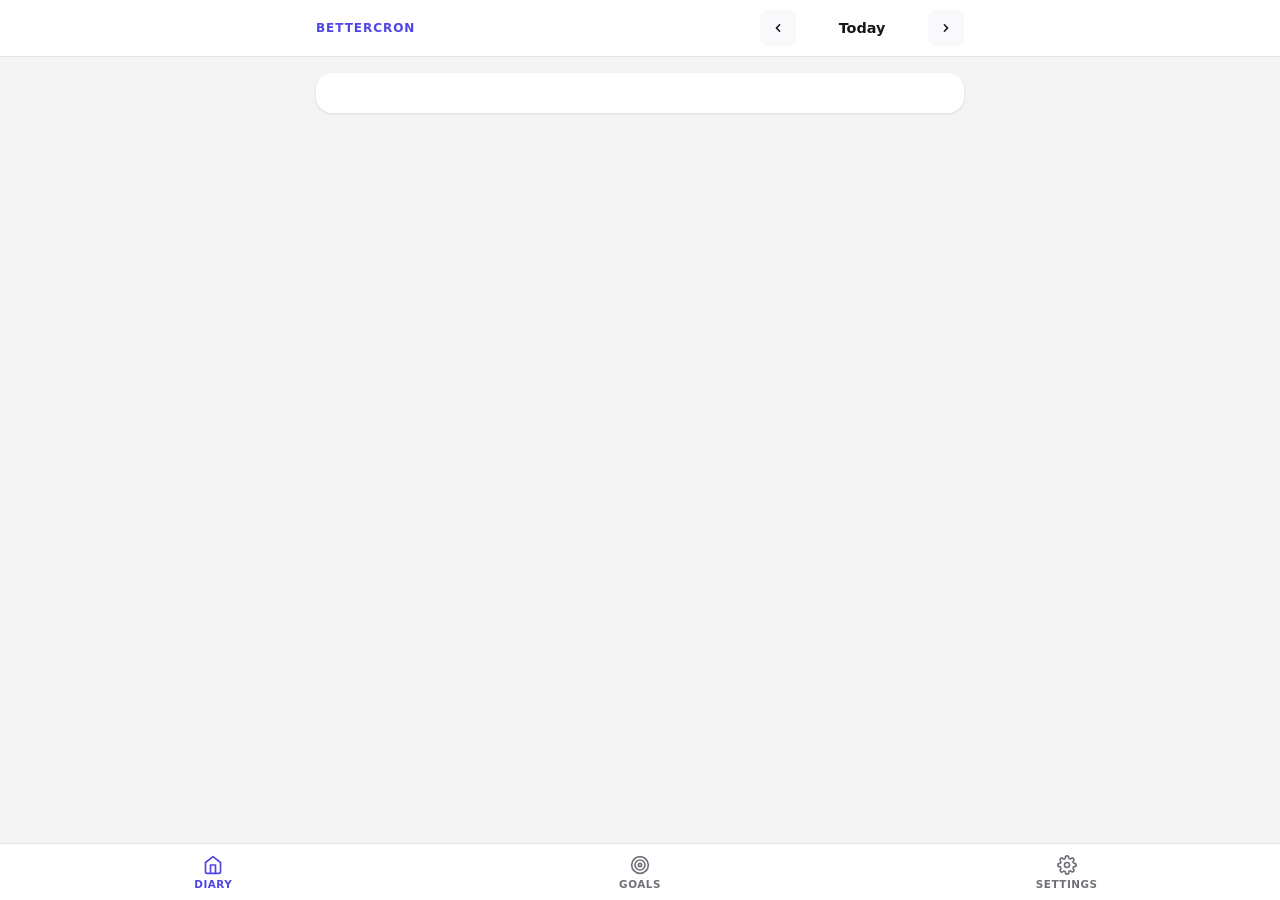
==== index.html @ 749c4f25 "Initial release — BetterCron nutrition tracker Features: USDA + Open Food Facts food search, barcode" ====
<!DOCTYPE html>
<html lang="en">
<head>
  <meta charset="UTF-8">
  <meta name="viewport" content="width=device-width, initial-scale=1.0">
  <title>Better Cronometer</title>
  <link rel="stylesheet" href="style.css">
</head>
<body>

<!-- ── Header ───────────────────────────────────────────────────── -->
<header id="app-header">
  <div class="container">
    <div class="header-inner">
      <h1>BetterCron</h1>
      <div class="date-nav">
        <button id="btn-prev" class="btn-icon" title="Previous day">
          <svg viewBox="0 0 20 20" fill="currentColor" width="16" height="16"><path fill-rule="evenodd" d="M12.707 5.293a1 1 0 010 1.414L9.414 10l3.293 3.293a1 1 0 01-1.414 1.414l-4-4a1 1 0 010-1.414l4-4a1 1 0 011.414 0z"/></svg>
        </button>
        <span id="date-label" class="date-label">Today</span>
        <button id="btn-next" class="btn-icon" title="Next day">
          <svg viewBox="0 0 20 20" fill="currentColor" width="16" height="16"><path fill-rule="evenodd" d="M7.293 14.707a1 1 0 010-1.414L10.586 10 7.293 6.707a1 1 0 011.414-1.414l4 4a1 1 0 010 1.414l-4 4a1 1 0 01-1.414 0z"/></svg>
        </button>
      </div>
      <button id="btn-today" class="btn-today hidden">Today</button>
    </div>
  </div>
</header>

<!-- ── Main ─────────────────────────────────────────────────────── -->
<main>
  <div class="container stack">

    <!-- Macro Summary -->
    <div id="macro-summary" class="card">
      <!-- Rendered by app.js -->
    </div>

    <!-- Meal Sections -->
    <div id="meal-breakfast" class="card meal-card"></div>
    <div id="meal-lunch"     class="card meal-card"></div>
    <div id="meal-dinner"    class="card meal-card"></div>
    <div id="meal-snacks"    class="card meal-card"></div>

    <!-- Micronutrients -->
    <div id="micros-card" class="card"></div>

  </div>
</main>

<!-- ── Bottom Nav ────────────────────────────────────────────────── -->
<nav id="bottom-nav">
  <a href="index.html" class="nav-item active">
    <svg viewBox="0 0 24 24" fill="none" stroke="currentColor" stroke-width="2" stroke-linecap="round" stroke-linejoin="round">
      <path d="M3 9l9-7 9 7v11a2 2 0 01-2 2H5a2 2 0 01-2-2z"/><polyline points="9 22 9 12 15 12 15 22"/>
    </svg>
    Diary
  </a>
  <a href="goals.html" class="nav-item">
    <svg viewBox="0 0 24 24" fill="none" stroke="currentColor" stroke-width="2" stroke-linecap="round" stroke-linejoin="round">
      <circle cx="12" cy="12" r="10"/><circle cx="12" cy="12" r="6"/><circle cx="12" cy="12" r="2"/>
    </svg>
    Goals
  </a>
  <a href="settings.html" class="nav-item">
    <svg viewBox="0 0 24 24" fill="none" stroke="currentColor" stroke-width="2" stroke-linecap="round" stroke-linejoin="round">
      <circle cx="12" cy="12" r="3"/><path d="M19.4 15a1.65 1.65 0 00.33 1.82l.06.06a2 2 0 010 2.83 2 2 0 01-2.83 0l-.06-.06a1.65 1.65 0 00-1.82-.33 1.65 1.65 0 00-1 1.51V21a2 2 0 01-4 0v-.09A1.65 1.65 0 009 19.4a1.65 1.65 0 00-1.82.33l-.06.06a2 2 0 01-2.83-2.83l.06-.06A1.65 1.65 0 004.68 15a1.65 1.65 0 00-1.51-1H3a2 2 0 010-4h.09A1.65 1.65 0 004.6 9a1.65 1.65 0 00-.33-1.82l-.06-.06a2 2 0 012.83-2.83l.06.06A1.65 1.65 0 009 4.68a1.65 1.65 0 001-1.51V3a2 2 0 014 0v.09a1.65 1.65 0 001 1.51 1.65 1.65 0 001.82-.33l.06-.06a2 2 0 012.83 2.83l-.06.06A1.65 1.65 0 0019.4 9a1.65 1.65 0 001.51 1H21a2 2 0 010 4h-.09a1.65 1.65 0 00-1.51 1z"/>
    </svg>
    Settings
  </a>
</nav>

<!-- ── Food Search Modal ─────────────────────────────────────────── -->
<div id="modal-overlay" class="hidden" role="dialog" aria-modal="true" aria-label="Add food">
  <div id="modal">

    <div class="modal-header">
      <span id="modal-title" class="modal-title">Add Food</span>
      <button id="btn-modal-close" class="btn-close" aria-label="Close">&#10005;</button>
    </div>

    <div class="modal-body">

      <!-- Step 0: Barcode Scanner -->
      <div id="scan-step" style="display:none;flex-direction:column;height:100%">
        <div class="scan-viewport">
          <video id="scan-video" playsinline muted></video>
          <div class="scan-frame">
            <div class="scan-line"></div>
          </div>
        </div>
        <div class="scan-footer">
          <div id="scan-status" class="scan-status">Point camera at a barcode</div>
          <div class="scan-manual">
            <input type="text" id="scan-manual-input" inputmode="numeric" placeholder="Or enter barcode number…" maxlength="14">
            <button id="btn-scan-manual" class="btn-primary" style="padding:9px 14px;font-size:.85rem">Look Up</button>
          </div>
          <div class="scan-actions">
            <label class="btn-scan-file" id="scan-file-label" style="display:none">
              <svg viewBox="0 0 20 20" fill="currentColor" width="15" height="15"><path fill-rule="evenodd" d="M4 3a2 2 0 00-2 2v10a2 2 0 002 2h12a2 2 0 002-2V5a2 2 0 00-2-2H4zm12 12H4l4-8 3 6 2-4 3 6z" clip-rule="evenodd"/></svg>
              Take Photo
              <input type="file" id="scan-file-input" accept="image/*" capture="environment">
            </label>
            <button id="btn-scan-cancel" class="btn-ghost" style="font-size:.8rem;padding:8px 14px">Cancel</button>
          </div>
        </div>
      </div>

      <!-- Step 1: Search -->
      <div id="search-step">
        <div class="search-input-row">
          <div class="search-input-wrap">
            <svg class="search-icon" viewBox="0 0 20 20" fill="currentColor" width="16" height="16">
              <path fill-rule="evenodd" d="M8 4a4 4 0 100 8 4 4 0 000-8zM2 8a6 6 0 1110.89 3.476l4.817 4.817a1 1 0 01-1.414 1.414l-4.816-4.816A6 6 0 012 8z"/>
            </svg>
            <input type="search" id="search-input" placeholder="Search foods…" autocomplete="off" autofocus>
            <div class="search-spinner">
              <div id="search-spinner" class="spinner hidden"></div>
            </div>
          </div>
          <button id="btn-scan" class="btn-scan" title="Scan barcode">
            <svg viewBox="0 0 24 24" fill="none" stroke="currentColor" stroke-width="2" stroke-linecap="round" stroke-linejoin="round" width="20" height="20">
              <path d="M3 7V5a2 2 0 012-2h2M17 3h2a2 2 0 012 2v2M21 17v2a2 2 0 01-2 2h-2M7 21H5a2 2 0 01-2-2v-2"/>
              <line x1="7" y1="8" x2="7" y2="16"/><line x1="10" y1="8" x2="10" y2="16"/>
              <line x1="13" y1="8" x2="13" y2="16"/><line x1="16" y1="9" x2="16" y2="15" stroke-width="2.5"/>
            </svg>
          </button>
        </div><!-- /.search-input-row -->
        <div id="search-results">
          <div class="search-placeholder">
            <div class="icon">🔍</div>
            <div>Search for any food to get started</div>
            <div style="font-size:.75rem;margin-top:4px;color:var(--text-muted)">Powered by USDA FoodData Central</div>
          </div>
        </div>
        <div class="search-custom-footer">
          <button id="btn-create-food" class="btn-create-food">
            <svg viewBox="0 0 20 20" fill="currentColor" width="14" height="14"><path fill-rule="evenodd" d="M10 3a1 1 0 011 1v5h5a1 1 0 110 2h-5v5a1 1 0 11-2 0v-5H4a1 1 0 110-2h5V4a1 1 0 011-1z"/></svg>
            Create Custom Food
          </button>
        </div>
      </div>

      <!-- Step 2: Serving Editor -->
      <div id="serving-step">
        <div class="serving-back">
          <button id="btn-back" class="btn-back">
            <svg viewBox="0 0 20 20" fill="currentColor" width="14" height="14"><path fill-rule="evenodd" d="M12.707 5.293a1 1 0 010 1.414L9.414 10l3.293 3.293a1 1 0 01-1.414 1.414l-4-4a1 1 0 010-1.414l4-4a1 1 0 011.414 0z"/></svg>
            Back
          </button>
          <span id="serving-food-name" class="serving-food-name"></span>
        </div>
        <div class="serving-form">
          <div class="form-row">
            <div class="form-group">
              <label for="input-grams">Grams per serving</label>
              <input type="number" id="input-grams" value="100" min="1" step="1">
            </div>
            <div class="form-group">
              <label for="input-servings">Number of servings</label>
              <input type="number" id="input-servings" value="1" min="0.1" step="0.1">
            </div>
          </div>
          <div class="label-scan-row">
            <label class="btn-label-scan" id="label-scan-label">
              <svg viewBox="0 0 24 24" fill="none" stroke="currentColor" stroke-width="2" width="15" height="15">
                <path d="M23 19a2 2 0 01-2 2H3a2 2 0 01-2-2V8a2 2 0 012-2h4l2-3h6l2 3h4a2 2 0 012 2z"/>
                <circle cx="12" cy="13" r="4"/>
              </svg>
              Fix from label photo
              <input type="file" id="label-scan-input" accept="image/*" capture="environment" style="display:none">
            </label>
            <span id="label-scan-status" class="label-scan-status"></span>
          </div>
          <div id="total-display" class="total-display"></div>
          <div class="nutrient-preview">
            <div class="preview-title">Nutrition Preview</div>
            <div id="nutrient-preview-grid" class="preview-grid"></div>
          </div>
          <button id="btn-add-confirm" class="btn-add-confirm">Add to Breakfast</button>
        </div>
      </div>

      <!-- Step 3: Create Custom Food -->
      <div id="create-food-step" style="display:none;flex-direction:column;height:100%">
        <div class="serving-back">
          <button id="btn-create-back" class="btn-back">
            <svg viewBox="0 0 20 20" fill="currentColor" width="14" height="14"><path fill-rule="evenodd" d="M12.707 5.293a1 1 0 010 1.414L9.414 10l3.293 3.293a1 1 0 01-1.414 1.414l-4-4a1 1 0 010-1.414l4-4a1 1 0 011.414 0z"/></svg>
            Back
          </button>
          <span class="serving-food-name">Create Custom Food</span>
        </div>
        <div class="create-form">
          <label class="btn-label-scan-lg" id="create-label-label">
            <svg viewBox="0 0 24 24" fill="none" stroke="currentColor" stroke-width="2" width="18" height="18">
              <path d="M23 19a2 2 0 01-2 2H3a2 2 0 01-2-2V8a2 2 0 012-2h4l2-3h6l2 3h4a2 2 0 012 2z"/>
              <circle cx="12" cy="13" r="4"/>
            </svg>
            Scan Nutrition Label to Auto-Fill
            <input type="file" id="create-label-input" accept="image/*" capture="environment" style="display:none">
          </label>
          <div id="create-scan-status" class="label-scan-status" style="display:none;text-align:center"></div>

          <div class="form-group">
            <label for="create-name">Food Name *</label>
            <input type="text" id="create-name" placeholder="e.g. Sour Raspberry Strips" autocomplete="off">
          </div>
          <div class="form-group">
            <label for="create-brand">Brand (optional)</label>
            <input type="text" id="create-brand" placeholder="e.g. Trolli" autocomplete="off">
          </div>
          <div class="form-group">
            <label for="create-serving">Default Serving Size (g)</label>
            <input type="number" id="create-serving" value="100" min="1" step="1">
          </div>

          <div class="create-nutrients-header">Nutrition Values — per 100g</div>
          <div class="create-nutrient-grid">
            <div class="form-group"><label>Calories (kcal)</label><input type="number" id="cn-1008" min="0" step="0.1" placeholder="—"></div>
            <div class="form-group"><label>Protein (g)</label><input type="number" id="cn-1003" min="0" step="0.1" placeholder="—"></div>
            <div class="form-group"><label>Carbs (g)</label><input type="number" id="cn-1005" min="0" step="0.1" placeholder="—"></div>
            <div class="form-group"><label>Fat (g)</label><input type="number" id="cn-1004" min="0" step="0.1" placeholder="—"></div>
            <div class="form-group"><label>Fiber (g)</label><input type="number" id="cn-1079" min="0" step="0.1" placeholder="—"></div>
            <div class="form-group"><label>Sodium (mg)</label><input type="number" id="cn-1093" min="0" step="0.1" placeholder="—"></div>
            <div class="form-group"><label>Calcium (mg)</label><input type="number" id="cn-1087" min="0" step="0.1" placeholder="—"></div>
            <div class="form-group"><label>Iron (mg)</label><input type="number" id="cn-1089" min="0" step="0.1" placeholder="—"></div>
            <div class="form-group"><label>Potassium (mg)</label><input type="number" id="cn-1092" min="0" step="0.1" placeholder="—"></div>
            <div class="form-group"><label>Magnesium (mg)</label><input type="number" id="cn-1090" min="0" step="0.1" placeholder="—"></div>
            <div class="form-group"><label>Zinc (mg)</label><input type="number" id="cn-1095" min="0" step="0.1" placeholder="—"></div>
            <div class="form-group"><label>Vitamin A (mcg)</label><input type="number" id="cn-1106" min="0" step="0.1" placeholder="—"></div>
            <div class="form-group"><label>Vitamin C (mg)</label><input type="number" id="cn-1162" min="0" step="0.1" placeholder="—"></div>
            <div class="form-group"><label>Vitamin D (mcg)</label><input type="number" id="cn-1114" min="0" step="0.1" placeholder="—"></div>
          </div>

          <button id="btn-save-custom" class="btn-add-confirm">Save Food</button>
        </div>
      </div>

    </div>
  </div>
</div>

<script type="module" src="js/app.js"></script>
</body>
</html>
---- style.css ----
/* ── CSS Variables ──────────────────────────────────────────────── */
:root {
  --bg:        #f4f4f5;
  --surface:   #ffffff;
  --surface2:  #f9f9fb;
  --border:    #e4e4e7;
  --text:      #18181b;
  --text-muted:#71717a;
  --accent:    #4f46e5;
  --accent-lt: #eef2ff;
  --success:   #10b981;
  --warning:   #f59e0b;
  --danger:    #ef4444;
  --protein:   #3b82f6;
  --carbs:     #f59e0b;
  --fat:       #f43f5e;
  --fiber:     #10b981;
  --shadow:    0 1px 3px rgba(0,0,0,.08), 0 1px 2px rgba(0,0,0,.04);
  --radius:    12px;
  --radius-lg: 16px;
}

@media (prefers-color-scheme: dark) {
  :root {
    --bg:        #09090b;
    --surface:   #18181b;
    --surface2:  #27272a;
    --border:    #3f3f46;
    --text:      #fafafa;
    --text-muted:#a1a1aa;
    --accent-lt: #1e1b4b;
    --shadow:    0 1px 3px rgba(0,0,0,.4);
  }
}

/* ── Reset ──────────────────────────────────────────────────────── */
*, *::before, *::after { box-sizing: border-box; margin: 0; padding: 0; }

html { font-size: 16px; -webkit-text-size-adjust: 100%; }

body {
  font-family: -apple-system, BlinkMacSystemFont, 'Segoe UI', system-ui, sans-serif;
  background: var(--bg);
  color: var(--text);
  min-height: 100dvh;
  padding-bottom: 80px;
}

button { cursor: pointer; font: inherit; }
input  { font: inherit; }
a      { color: inherit; text-decoration: none; }

/* ── Layout ─────────────────────────────────────────────────────── */
.container {
  max-width: 680px;
  margin: 0 auto;
  padding: 0 16px;
}

/* ── Header ─────────────────────────────────────────────────────── */
#app-header {
  background: var(--surface);
  border-bottom: 1px solid var(--border);
  position: sticky;
  top: 0;
  z-index: 10;
}

.header-inner {
  display: flex;
  align-items: center;
  justify-content: space-between;
  height: 56px;
  gap: 8px;
}

.header-inner h1 {
  font-size: .75rem;
  font-weight: 700;
  letter-spacing: .08em;
  text-transform: uppercase;
  color: var(--accent);
}

.date-nav {
  display: flex;
  align-items: center;
  gap: 6px;
}

.date-nav .date-label {
  font-size: .9rem;
  font-weight: 600;
  min-width: 120px;
  text-align: center;
}

.btn-icon {
  display: flex;
  align-items: center;
  justify-content: center;
  width: 36px;
  height: 36px;
  border: none;
  background: var(--surface2);
  border-radius: 8px;
  color: var(--text);
  transition: background .15s;
}
.btn-icon:hover { background: var(--border); }

.btn-today {
  font-size: .75rem;
  font-weight: 600;
  padding: 4px 10px;
  border: 1px solid var(--accent);
  background: var(--accent-lt);
  color: var(--accent);
  border-radius: 6px;
  transition: background .15s;
}
.btn-today:hover { background: var(--accent); color: #fff; }
.btn-today.hidden { visibility: hidden; }

/* ── Main content ───────────────────────────────────────────────── */
main { padding: 16px 0 8px; }
.stack { display: flex; flex-direction: column; gap: 12px; }

/* ── Card ───────────────────────────────────────────────────────── */
.card {
  background: var(--surface);
  border-radius: var(--radius-lg);
  box-shadow: var(--shadow);
  overflow: hidden;
}

/* ── Macro Summary Card ─────────────────────────────────────────── */
#macro-summary {
  padding: 20px;
}

.summary-layout {
  display: flex;
  align-items: center;
  gap: 24px;
}

/* Calorie donut ring */
.calorie-ring-wrap {
  flex-shrink: 0;
  display: flex;
  flex-direction: column;
  align-items: center;
  gap: 4px;
}

.calorie-ring-wrap svg {
  width: 120px;
  height: 120px;
  transform: rotate(-90deg);
}

.ring-label {
  text-align: center;
}

.ring-label .cal-value {
  font-size: 1.6rem;
  font-weight: 700;
  line-height: 1;
  font-variant-numeric: tabular-nums;
}

.ring-label .cal-sub {
  font-size: .7rem;
  color: var(--text-muted);
  text-transform: uppercase;
  letter-spacing: .06em;
}

/* Macro bars column */
.macro-bars {
  flex: 1;
  display: flex;
  flex-direction: column;
  gap: 10px;
}

.macro-row {
  display: flex;
  flex-direction: column;
  gap: 4px;
}

.macro-row-header {
  display: flex;
  justify-content: space-between;
  align-items: baseline;
}

.macro-name {
  font-size: .75rem;
  font-weight: 600;
  text-transform: uppercase;
  letter-spacing: .05em;
}

.macro-value {
  font-size: .8rem;
  color: var(--text-muted);
  font-variant-numeric: tabular-nums;
}

.bar-track {
  height: 8px;
  background: var(--surface2);
  border-radius: 99px;
  overflow: hidden;
  border: 1px solid var(--border);
}

.bar-fill {
  height: 100%;
  border-radius: 99px;
  transition: width .4s ease;
}

.bar-fill.over { background: var(--danger) !important; }

/* ── Meal Section ───────────────────────────────────────────────── */
.meal-card { }

.meal-header {
  display: flex;
  align-items: center;
  justify-content: space-between;
  padding: 14px 16px;
  cursor: pointer;
  user-select: none;
  border-bottom: 1px solid var(--border);
}

.meal-header:hover { background: var(--surface2); }

.meal-title {
  font-size: .85rem;
  font-weight: 700;
  text-transform: capitalize;
  letter-spacing: .02em;
}

.meal-meta {
  display: flex;
  align-items: center;
  gap: 10px;
}

.meal-cal {
  font-size: .8rem;
  color: var(--text-muted);
  font-variant-numeric: tabular-nums;
}

.collapse-icon {
  color: var(--text-muted);
  transition: transform .2s;
  font-size: .7rem;
}

.meal-body { display: block; }
.meal-body.collapsed { display: none; }

.meal-entries { }

.food-row {
  display: flex;
  align-items: center;
  gap: 12px;
  padding: 10px 16px;
  border-bottom: 1px solid var(--border);
}

.food-row:last-of-type { border-bottom: none; }

.food-info { flex: 1; min-width: 0; }

.food-name {
  font-size: .875rem;
  font-weight: 500;
  white-space: nowrap;
  overflow: hidden;
  text-overflow: ellipsis;
}

.food-brand {
  font-size: .75rem;
  color: var(--text-muted);
  white-space: nowrap;
  overflow: hidden;
  text-overflow: ellipsis;
}

.food-serving {
  font-size: .72rem;
  color: var(--text-muted);
  margin-top: 1px;
}

.food-macros {
  font-size: .72rem;
  color: var(--text-muted);
  display: flex;
  gap: 8px;
  margin-top: 2px;
}

.food-macros span { white-space: nowrap; }

.food-cal {
  font-size: .9rem;
  font-weight: 700;
  font-variant-numeric: tabular-nums;
  white-space: nowrap;
}

.food-actions {
  display: flex;
  gap: 4px;
}

.btn-del, .btn-edit {
  display: flex;
  align-items: center;
  justify-content: center;
  width: 30px;
  height: 30px;
  border: none;
  border-radius: 6px;
  background: transparent;
  color: var(--text-muted);
  transition: background .15s, color .15s;
}

.btn-del:hover  { background: #fee2e2; color: var(--danger); }
.btn-edit:hover { background: var(--accent-lt); color: var(--accent); }

.meal-footer {
  padding: 10px 16px;
  border-top: 1px solid var(--border);
}

.btn-add-food {
  display: flex;
  align-items: center;
  gap: 6px;
  padding: 8px 14px;
  border: 1.5px dashed var(--border);
  background: transparent;
  border-radius: 8px;
  color: var(--text-muted);
  font-size: .8rem;
  font-weight: 500;
  width: 100%;
  justify-content: center;
  transition: border-color .15s, color .15s, background .15s;
}

.btn-add-food:hover {
  border-color: var(--accent);
  color: var(--accent);
  background: var(--accent-lt);
}

.empty-meal {
  padding: 14px 16px;
  text-align: center;
  font-size: .8rem;
  color: var(--text-muted);
}

/* ── Micronutrient Panel ────────────────────────────────────────── */
#micros-card {
  overflow: visible;
}

.micros-header {
  display: flex;
  align-items: center;
  justify-content: space-between;
  padding: 14px 16px;
  cursor: pointer;
  user-select: none;
}

.micros-header:hover { background: var(--surface2); border-radius: var(--radius-lg); }

.micros-title {
  font-size: .85rem;
  font-weight: 700;
}

.micros-body { padding: 0 16px 16px; }
.micros-body.collapsed { display: none; }

.micros-group-title {
  font-size: .7rem;
  font-weight: 700;
  text-transform: uppercase;
  letter-spacing: .08em;
  color: var(--text-muted);
  margin: 12px 0 6px;
}

.micro-table {
  width: 100%;
  border-collapse: collapse;
  font-size: .8rem;
}

.micro-table th {
  text-align: left;
  font-size: .7rem;
  font-weight: 600;
  color: var(--text-muted);
  text-transform: uppercase;
  letter-spacing: .05em;
  padding: 6px 8px;
  border-bottom: 1px solid var(--border);
}

.micro-table td {
  padding: 7px 8px;
  border-bottom: 1px solid var(--border);
  vertical-align: middle;
}

.micro-table tr:last-child td { border-bottom: none; }
.micro-table tr:nth-child(even) td { background: var(--surface2); }

.micro-bar-cell { width: 80px; }

.micro-bar-track {
  height: 5px;
  background: var(--border);
  border-radius: 99px;
  overflow: hidden;
}

.micro-bar-fill {
  height: 100%;
  border-radius: 99px;
  transition: width .4s ease;
}

.badge {
  display: inline-block;
  padding: 2px 7px;
  border-radius: 99px;
  font-size: .65rem;
  font-weight: 700;
  text-transform: uppercase;
  letter-spacing: .04em;
}

.badge-excellent { background: #d1fae5; color: #065f46; }
.badge-good      { background: #fef3c7; color: #92400e; }
.badge-low       { background: #fee2e2; color: #991b1b; }
.badge-unknown   { background: var(--border); color: var(--text-muted); }

@media (prefers-color-scheme: dark) {
  .badge-excellent { background: #064e3b; color: #6ee7b7; }
  .badge-good      { background: #451a03; color: #fcd34d; }
  .badge-low       { background: #450a0a; color: #fca5a5; }
}

/* ── Modal ──────────────────────────────────────────────────────── */
#modal-overlay {
  position: fixed;
  inset: 0;
  background: rgba(0,0,0,.55);
  backdrop-filter: blur(4px);
  z-index: 100;
  display: flex;
  align-items: flex-end;
  justify-content: center;
}

#modal-overlay.hidden { display: none; }

#modal {
  background: var(--surface);
  width: 100%;
  max-width: 560px;
  border-radius: var(--radius-lg) var(--radius-lg) 0 0;
  max-height: 92dvh;
  display: flex;
  flex-direction: column;
  animation: slideUp .25s ease;
}

@keyframes slideUp {
  from { transform: translateY(100%); opacity: 0; }
  to   { transform: translateY(0);    opacity: 1; }
}

@media (min-width: 600px) {
  #modal-overlay { align-items: center; }
  #modal {
    border-radius: var(--radius-lg);
    max-height: 85dvh;
  }
}

.modal-header {
  display: flex;
  align-items: center;
  gap: 10px;
  padding: 16px 16px 12px;
  border-bottom: 1px solid var(--border);
  flex-shrink: 0;
}

.modal-title {
  flex: 1;
  font-size: .95rem;
  font-weight: 700;
}

.btn-close {
  display: flex;
  align-items: center;
  justify-content: center;
  width: 32px;
  height: 32px;
  border: none;
  background: var(--surface2);
  border-radius: 50%;
  color: var(--text-muted);
  font-size: 1.1rem;
  line-height: 1;
}

.btn-close:hover { background: var(--border); color: var(--text); }

.modal-body {
  flex: 1;
  overflow-y: auto;
  overscroll-behavior: contain;
}

/* Search step */
#search-step, #serving-step { display: flex; flex-direction: column; height: 100%; }
#serving-step { display: none; }

.search-input-row {
  display: flex;
  align-items: center;
  gap: 8px;
  padding: 12px 16px;
  border-bottom: 1px solid var(--border);
  flex-shrink: 0;
}

.btn-scan {
  display: flex;
  align-items: center;
  justify-content: center;
  flex-shrink: 0;
  width: 44px;
  height: 44px;
  border: 1.5px solid var(--border);
  background: var(--surface2);
  border-radius: 10px;
  color: var(--text-muted);
  transition: background .15s, border-color .15s, color .15s;
}
.btn-scan:hover { background: var(--accent-lt); border-color: var(--accent); color: var(--accent); }

.search-input-wrap {
  flex: 1;
  position: relative;
}

.search-input-wrap input {
  width: 100%;
  padding: 10px 38px 10px 36px;
  border: 1.5px solid var(--border);
  border-radius: 8px;
  background: var(--surface2);
  color: var(--text);
  font-size: .9rem;
  outline: none;
  transition: border-color .15s;
}

.search-input-wrap input:focus { border-color: var(--accent); }

.search-icon {
  position: absolute;
  left: 28px;
  top: 50%;
  transform: translateY(-50%);
  color: var(--text-muted);
  pointer-events: none;
}

.search-spinner {
  position: absolute;
  right: 28px;
  top: 50%;
  transform: translateY(-50%);
}

.spinner {
  width: 16px;
  height: 16px;
  border: 2px solid var(--border);
  border-top-color: var(--accent);
  border-radius: 50%;
  animation: spin .6s linear infinite;
}

.spinner.hidden { display: none; }

@keyframes spin { to { transform: rotate(360deg); } }

#search-results {
  flex: 1;
  overflow-y: auto;
}

.search-placeholder {
  padding: 40px 20px;
  text-align: center;
  color: var(--text-muted);
  font-size: .9rem;
}

.search-placeholder .icon { font-size: 2rem; margin-bottom: 8px; }

.result-item {
  display: flex;
  align-items: center;
  padding: 12px 16px;
  gap: 12px;
  border-bottom: 1px solid var(--border);
  cursor: pointer;
  transition: background .1s;
}

.result-item:hover { background: var(--surface2); }

.result-info { flex: 1; min-width: 0; }

.result-name {
  font-size: .875rem;
  font-weight: 500;
  white-space: nowrap;
  overflow: hidden;
  text-overflow: ellipsis;
}

.result-brand {
  font-size: .75rem;
  color: var(--text-muted);
}

.result-macros {
  font-size: .72rem;
  color: var(--text-muted);
  margin-top: 2px;
}

.result-cal {
  font-size: .85rem;
  font-weight: 700;
  color: var(--text-muted);
  white-space: nowrap;
}

.load-more-btn {
  display: block;
  width: 100%;
  padding: 14px;
  border: none;
  background: transparent;
  color: var(--accent);
  font-size: .85rem;
  font-weight: 600;
  border-top: 1px solid var(--border);
  transition: background .15s;
}

.load-more-btn:hover { background: var(--accent-lt); }

/* Serving step */
.serving-back {
  display: flex;
  align-items: center;
  gap: 6px;
  padding: 12px 16px;
  border-bottom: 1px solid var(--border);
  flex-shrink: 0;
}

.btn-back {
  display: flex;
  align-items: center;
  gap: 5px;
  padding: 6px 10px;
  border: 1px solid var(--border);
  background: var(--surface2);
  border-radius: 6px;
  font-size: .8rem;
  color: var(--text-muted);
  transition: background .15s;
}
.btn-back:hover { background: var(--border); }

.serving-food-name {
  flex: 1;
  font-size: .875rem;
  font-weight: 600;
  white-space: nowrap;
  overflow: hidden;
  text-overflow: ellipsis;
}

.serving-form {
  padding: 16px;
  display: flex;
  flex-direction: column;
  gap: 14px;
}

.form-row {
  display: grid;
  grid-template-columns: 1fr 1fr;
  gap: 12px;
}

.form-group {
  display: flex;
  flex-direction: column;
  gap: 5px;
}

.form-group label {
  font-size: .75rem;
  font-weight: 600;
  color: var(--text-muted);
  text-transform: uppercase;
  letter-spacing: .05em;
}

.form-group input {
  padding: 9px 12px;
  border: 1.5px solid var(--border);
  border-radius: 8px;
  background: var(--surface2);
  color: var(--text);
  font-size: .9rem;
  outline: none;
  transition: border-color .15s;
}

.form-group input:focus { border-color: var(--accent); }

.total-display {
  font-size: .78rem;
  color: var(--text-muted);
  text-align: center;
}

/* Nutrient preview in serving editor */
.nutrient-preview {
  background: var(--surface2);
  border: 1px solid var(--border);
  border-radius: var(--radius);
  padding: 14px;
}

.preview-title {
  font-size: .72rem;
  font-weight: 700;
  text-transform: uppercase;
  letter-spacing: .06em;
  color: var(--text-muted);
  margin-bottom: 10px;
}

.preview-grid {
  display: grid;
  grid-template-columns: repeat(3, 1fr);
  gap: 10px;
}

.preview-item {
  text-align: center;
}

.preview-value {
  font-size: 1.1rem;
  font-weight: 700;
  font-variant-numeric: tabular-nums;
  line-height: 1;
}

.preview-label {
  font-size: .65rem;
  color: var(--text-muted);
  text-transform: uppercase;
  letter-spacing: .05em;
  margin-top: 2px;
}

.preview-unit {
  font-size: .65rem;
  color: var(--text-muted);
}

.btn-add-confirm {
  padding: 13px;
  border: none;
  background: var(--accent);
  color: #fff;
  border-radius: var(--radius);
  font-size: .95rem;
  font-weight: 700;
  width: 100%;
  transition: opacity .15s, transform .1s;
}

.btn-add-confirm:hover  { opacity: .9; }
.btn-add-confirm:active { transform: scale(.98); }

/* ── Bottom Nav ─────────────────────────────────────────────────── */
#bottom-nav {
  position: fixed;
  bottom: 0;
  left: 0;
  right: 0;
  background: var(--surface);
  border-top: 1px solid var(--border);
  display: flex;
  z-index: 10;
}

.nav-item {
  flex: 1;
  display: flex;
  flex-direction: column;
  align-items: center;
  justify-content: center;
  gap: 3px;
  padding: 10px;
  color: var(--text-muted);
  font-size: .65rem;
  font-weight: 600;
  text-transform: uppercase;
  letter-spacing: .05em;
  transition: color .15s;
  min-height: 56px;
}

.nav-item.active { color: var(--accent); }
.nav-item:hover  { color: var(--text); }

.nav-item svg { width: 20px; height: 20px; }

/* ── Settings page ──────────────────────────────────────────────── */
.settings-section {
  background: var(--surface);
  border-radius: var(--radius-lg);
  box-shadow: var(--shadow);
  padding: 20px;
  margin-bottom: 12px;
}

.settings-section h2 {
  font-size: .8rem;
  font-weight: 700;
  text-transform: uppercase;
  letter-spacing: .07em;
  color: var(--text-muted);
  margin-bottom: 14px;
}

.settings-row {
  display: flex;
  align-items: center;
  gap: 12px;
  padding: 8px 0;
  border-bottom: 1px solid var(--border);
}

.settings-row:last-child { border-bottom: none; }

.settings-label {
  flex: 1;
}

.settings-label span {
  font-size: .875rem;
  font-weight: 500;
  display: block;
}

.settings-label small {
  font-size: .75rem;
  color: var(--text-muted);
}

.settings-input {
  padding: 7px 10px;
  border: 1.5px solid var(--border);
  border-radius: 8px;
  background: var(--surface2);
  color: var(--text);
  font-size: .875rem;
  width: 200px;
  outline: none;
}

.settings-input:focus { border-color: var(--accent); }

.btn-primary {
  padding: 10px 20px;
  border: none;
  background: var(--accent);
  color: #fff;
  border-radius: 8px;
  font-size: .875rem;
  font-weight: 600;
  transition: opacity .15s;
}

.btn-primary:hover { opacity: .85; }

.btn-ghost {
  padding: 10px 20px;
  border: 1px solid var(--border);
  background: transparent;
  color: var(--text-muted);
  border-radius: 8px;
  font-size: .875rem;
  font-weight: 600;
  transition: background .15s;
}

.btn-ghost:hover { background: var(--surface2); }

/* Goals page */
.goals-group {
  margin-bottom: 12px;
}

.goals-group-title {
  font-size: .75rem;
  font-weight: 700;
  text-transform: uppercase;
  letter-spacing: .07em;
  color: var(--text-muted);
  padding: 0 16px;
  margin-bottom: 6px;
}

.goal-row {
  display: flex;
  align-items: center;
  gap: 12px;
  padding: 10px 16px;
  border-bottom: 1px solid var(--border);
}

.goal-row:last-child { border-bottom: none; }

.goal-name {
  flex: 1;
  font-size: .875rem;
  font-weight: 500;
}

.goal-input-wrap {
  display: flex;
  align-items: center;
  gap: 5px;
}

.goal-input {
  width: 80px;
  padding: 6px 8px;
  border: 1.5px solid var(--border);
  border-radius: 6px;
  background: var(--surface2);
  color: var(--text);
  font-size: .875rem;
  text-align: right;
  outline: none;
}

.goal-input:focus { border-color: var(--accent); }

.goal-unit {
  font-size: .78rem;
  color: var(--text-muted);
  width: 32px;
}

/* ── Utility ────────────────────────────────────────────────────── */
.hidden { display: none !important; }

.text-muted { color: var(--text-muted); }

.error-msg {
  padding: 12px 16px;
  background: #fee2e2;
  color: #991b1b;
  border-radius: var(--radius);
  font-size: .85rem;
  margin: 12px 0;
}

@media (prefers-color-scheme: dark) {
  .error-msg { background: #450a0a; color: #fca5a5; }
}

.success-toast {
  position: fixed;
  bottom: 72px;
  left: 50%;
  transform: translateX(-50%);
  background: #18181b;
  color: #fff;
  padding: 10px 18px;
  border-radius: 8px;
  font-size: .85rem;
  font-weight: 500;
  z-index: 200;
  animation: toastIn .2s ease, toastOut .3s ease 1.7s forwards;
}

@keyframes toastIn  { from { opacity: 0; transform: translateX(-50%) translateY(10px); } to { opacity: 1; transform: translateX(-50%) translateY(0); } }
@keyframes toastOut { to   { opacity: 0; } }

/* ── Barcode Scanner ────────────────────────────────────────────── */
.scan-viewport {
  flex: 1;
  position: relative;
  background: #000;
  overflow: hidden;
  min-height: 240px;
  display: flex;
  align-items: center;
  justify-content: center;
}

#scan-video {
  width: 100%;
  height: 100%;
  object-fit: cover;
}

.scan-frame {
  position: absolute;
  width: 65%;
  max-width: 260px;
  aspect-ratio: 2/1;
  border: 2px solid rgba(255,255,255,.85);
  border-radius: 8px;
  box-shadow: 0 0 0 9999px rgba(0,0,0,.45);
  overflow: hidden;
}

.scan-line {
  position: absolute;
  left: 0;
  right: 0;
  height: 2px;
  background: linear-gradient(90deg, transparent, var(--accent), transparent);
  animation: scanLine 1.8s ease-in-out infinite;
}

@keyframes scanLine {
  0%   { top: 8%; }
  50%  { top: 88%; }
  100% { top: 8%; }
}

.scan-footer {
  padding: 14px 16px;
  background: var(--surface);
  border-top: 1px solid var(--border);
  flex-shrink: 0;
}

.scan-status {
  font-size: .82rem;
  color: var(--text-muted);
  text-align: center;
  margin-bottom: 10px;
  min-height: 1.2em;
}

.scan-manual {
  display: flex;
  gap: 8px;
  margin-bottom: 10px;
}

.scan-manual input {
  flex: 1;
  padding: 9px 12px;
  border: 1.5px solid var(--border);
  border-radius: 8px;
  background: var(--surface2);
  color: var(--text);
  font-size: .875rem;
  outline: none;
  transition: border-color .15s;
}

.scan-manual input:focus { border-color: var(--accent); }

.scan-actions {
  display: flex;
  gap: 10px;
  justify-content: center;
  align-items: center;
}

.btn-scan-file {
  display: flex;
  align-items: center;
  gap: 6px;
  padding: 8px 14px;
  border: 1px solid var(--border);
  background: var(--surface2);
  border-radius: 8px;
  font-size: .8rem;
  font-weight: 500;
  color: var(--text-muted);
  cursor: pointer;
  transition: background .15s;
}
.btn-scan-file:hover { background: var(--border); }
#scan-file-input { display: none; }

/* ── Search: My Foods section headers ──────────────────────────── */
.results-section-header {
  font-size: .68rem;
  font-weight: 700;
  text-transform: uppercase;
  letter-spacing: .07em;
  color: var(--text-muted);
  padding: 8px 16px 5px;
  background: var(--surface2);
  border-bottom: 1px solid var(--border);
  border-top: 1px solid var(--border);
}

/* Custom food badge and delete button in search results */
.badge-my-food {
  display: inline-block;
  padding: 1px 6px;
  background: var(--accent-lt);
  color: var(--accent);
  border-radius: 99px;
  font-size: .6rem;
  font-weight: 700;
  text-transform: uppercase;
  letter-spacing: .05em;
  margin-left: 6px;
  vertical-align: middle;
}

.result-item-custom { background: var(--surface2); }
.result-item-custom:hover { background: var(--border); }

.result-right {
  display: flex;
  flex-direction: column;
  align-items: flex-end;
  gap: 4px;
  flex-shrink: 0;
}

.btn-result-delete {
  display: flex;
  align-items: center;
  justify-content: center;
  width: 24px;
  height: 24px;
  border: none;
  background: transparent;
  color: var(--text-muted);
  border-radius: 4px;
  transition: background .15s, color .15s;
}
.btn-result-delete:hover { background: #fee2e2; color: var(--danger); }

/* ── Search: Create Custom Food footer ─────────────────────────── */
.search-custom-footer {
  flex-shrink: 0;
  padding: 10px 16px;
  border-top: 1px solid var(--border);
  background: var(--surface);
}

.btn-create-food {
  display: flex;
  align-items: center;
  gap: 7px;
  width: 100%;
  padding: 9px 14px;
  border: 1.5px dashed var(--border);
  background: transparent;
  border-radius: 8px;
  color: var(--accent);
  font-size: .82rem;
  font-weight: 600;
  justify-content: center;
  transition: border-color .15s, background .15s;
}
.btn-create-food:hover { border-color: var(--accent); background: var(--accent-lt); }

/* ── Label scan button (serving step) ──────────────────────────── */
.label-scan-row {
  display: flex;
  align-items: center;
  gap: 10px;
  flex-wrap: wrap;
}

.btn-label-scan {
  display: inline-flex;
  align-items: center;
  gap: 6px;
  padding: 7px 12px;
  border: 1px solid var(--border);
  background: var(--surface2);
  border-radius: 8px;
  font-size: .78rem;
  font-weight: 500;
  color: var(--text-muted);
  cursor: pointer;
  transition: background .15s, border-color .15s, color .15s;
  white-space: nowrap;
}
.btn-label-scan:hover { background: var(--accent-lt); border-color: var(--accent); color: var(--accent); }

.label-scan-status {
  font-size: .78rem;
  color: var(--text-muted);
  flex: 1;
}

.btn-save-label-food {
  display: inline;
  border: none;
  background: none;
  color: var(--accent);
  font-size: .78rem;
  font-weight: 600;
  cursor: pointer;
  padding: 0;
  text-decoration: underline;
}

/* ── Create Custom Food step ───────────────────────────────────── */
.create-form {
  padding: 16px;
  display: flex;
  flex-direction: column;
  gap: 14px;
  overflow-y: auto;
  flex: 1;
}

.btn-label-scan-lg {
  display: flex;
  align-items: center;
  justify-content: center;
  gap: 8px;
  width: 100%;
  padding: 12px;
  border: 1.5px dashed var(--accent);
  background: var(--accent-lt);
  border-radius: var(--radius);
  font-size: .85rem;
  font-weight: 600;
  color: var(--accent);
  cursor: pointer;
  transition: opacity .15s;
}
.btn-label-scan-lg:hover { opacity: .8; }

.create-nutrients-header {
  font-size: .72rem;
  font-weight: 700;
  text-transform: uppercase;
  letter-spacing: .07em;
  color: var(--text-muted);
  padding-bottom: 6px;
  border-bottom: 1px solid var(--border);
}

.create-nutrient-grid {
  display: grid;
  grid-template-columns: 1fr 1fr;
  gap: 10px;
}
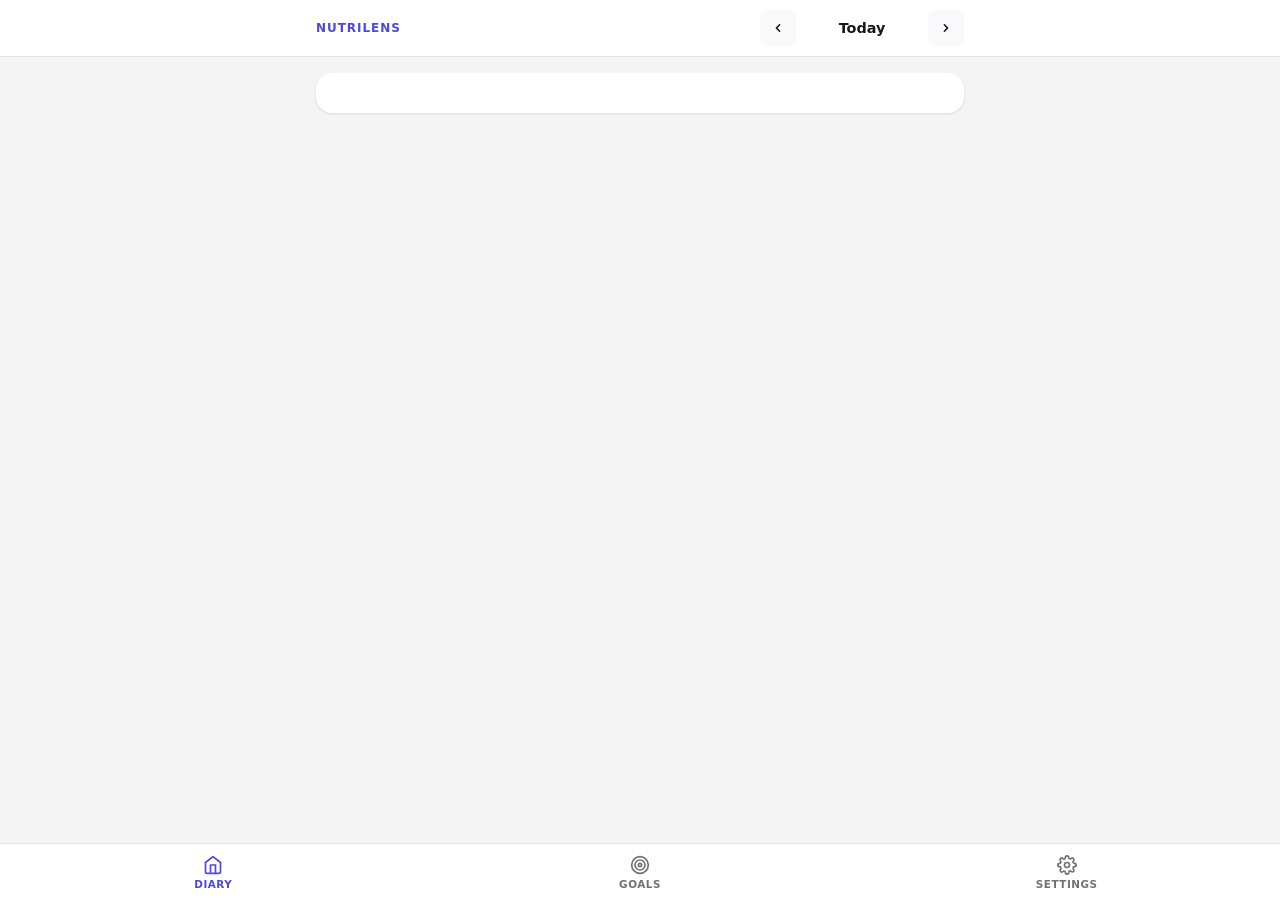
==== commit 92cd14d4: "Rename app to NutriLens" ====
--- a/index.html
+++ b/index.html
@@ -3,7 +3,7 @@
 <head>
   <meta charset="UTF-8">
   <meta name="viewport" content="width=device-width, initial-scale=1.0">
-  <title>Better Cronometer</title>
+  <title>NutriLens</title>
   <link rel="stylesheet" href="style.css">
 </head>
 <body>
@@ -12,7 +12,7 @@
 <header id="app-header">
   <div class="container">
     <div class="header-inner">
-      <h1>BetterCron</h1>
+      <h1>NutriLens</h1>
       <div class="date-nav">
         <button id="btn-prev" class="btn-icon" title="Previous day">
           <svg viewBox="0 0 20 20" fill="currentColor" width="16" height="16"><path fill-rule="evenodd" d="M12.707 5.293a1 1 0 010 1.414L9.414 10l3.293 3.293a1 1 0 01-1.414 1.414l-4-4a1 1 0 010-1.414l4-4a1 1 0 011.414 0z"/></svg>
